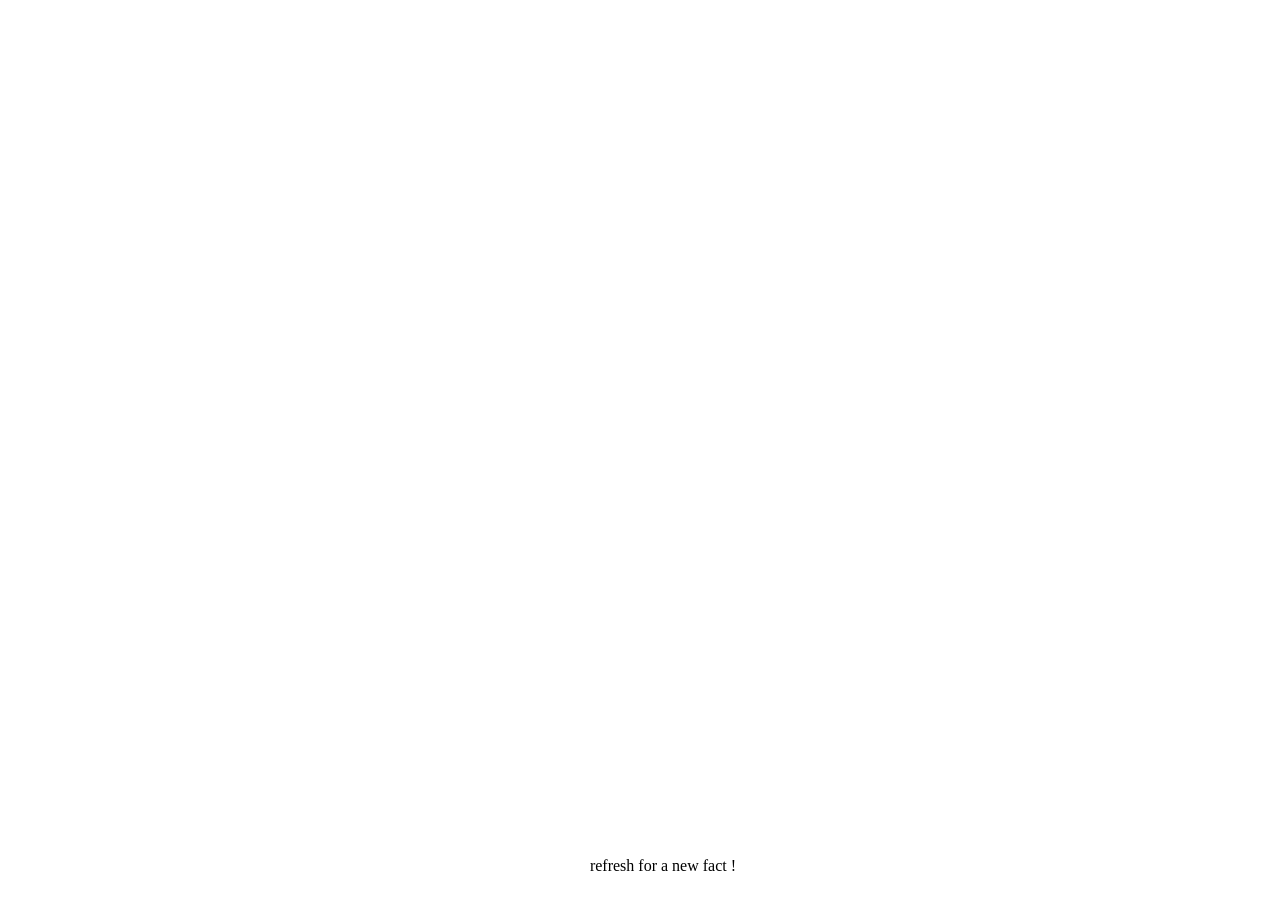
==== index.html @ 7f4abc2c "Add initial HTML structure with footer" ====
<!DOCTYPE html>
<html>
  <head>
    <link rel="stylesheet" href="styles.css" />
    <script src="script.js" defer></script>
  </head>
  <body>
  </body>
  <footer>
    <p>refresh for a new fact !</p>
  </footer>
</html>
---- styles.css ----
body{
  padding: 15px;
}

footer{
  position: absolute;
  bottom: 1vh;
  width: 100%;
  text-align: center;
}
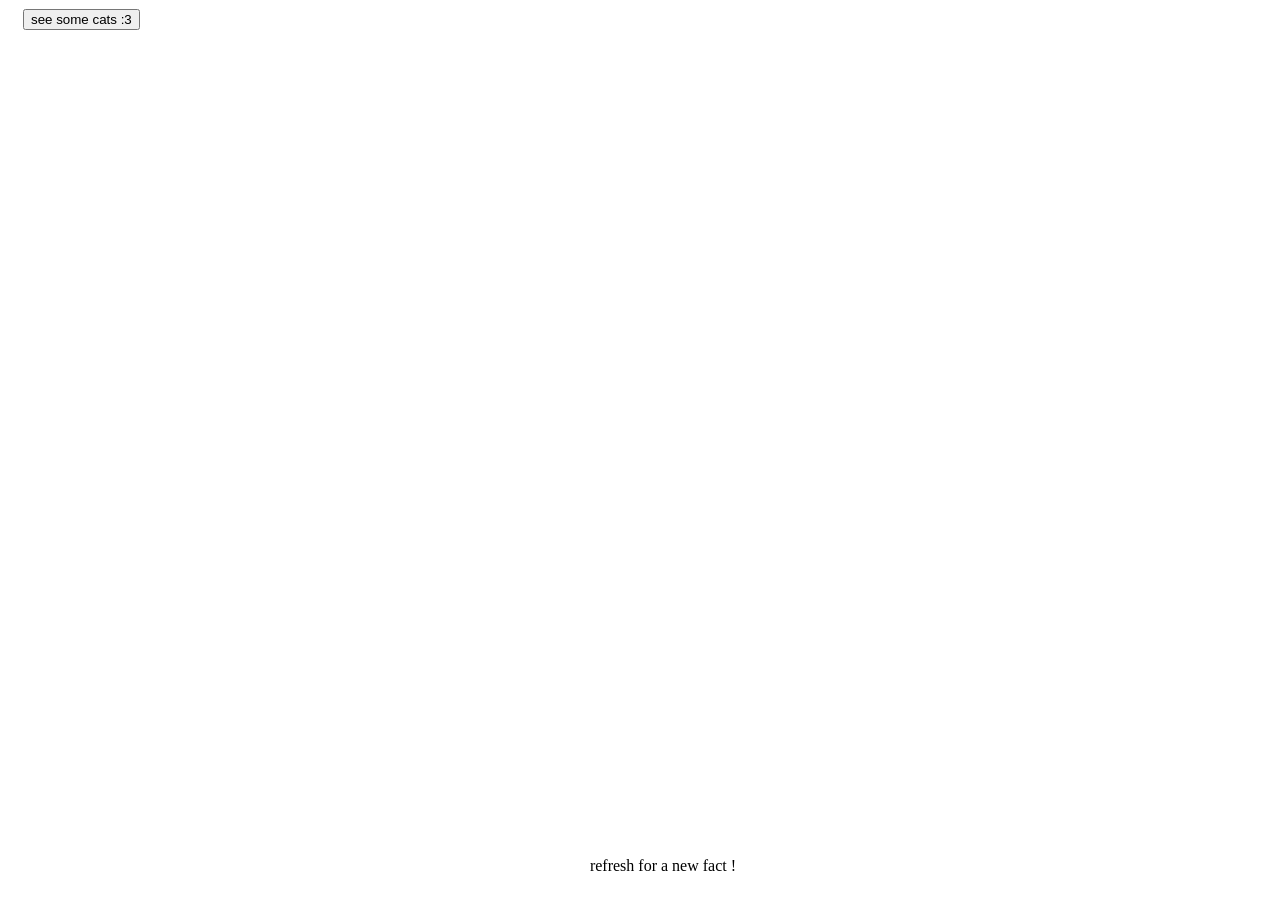
==== commit f9839e95: "Add files via upload" ====
--- a/index.html
+++ b/index.html
@@ -1,12 +1,14 @@
 <!DOCTYPE html>
 <html>
   <head>
-    <link rel="stylesheet" href="styles.css" />
+    <meta charset="UTF-8">
+    <title>Random Fun Fact</title>
     <script src="script.js" defer></script>
   </head>
-  <body>
+  <body style="padding: 15px;">
+    <button style="position: absolute; top: 1vh; text-align: center;">see some cats :3</button>
   </body>
-  <footer>
+  <footer style="position: absolute; bottom: 1vh; width: 100%; text-align: center;">
     <p>refresh for a new fact !</p>
   </footer>
 </html>
